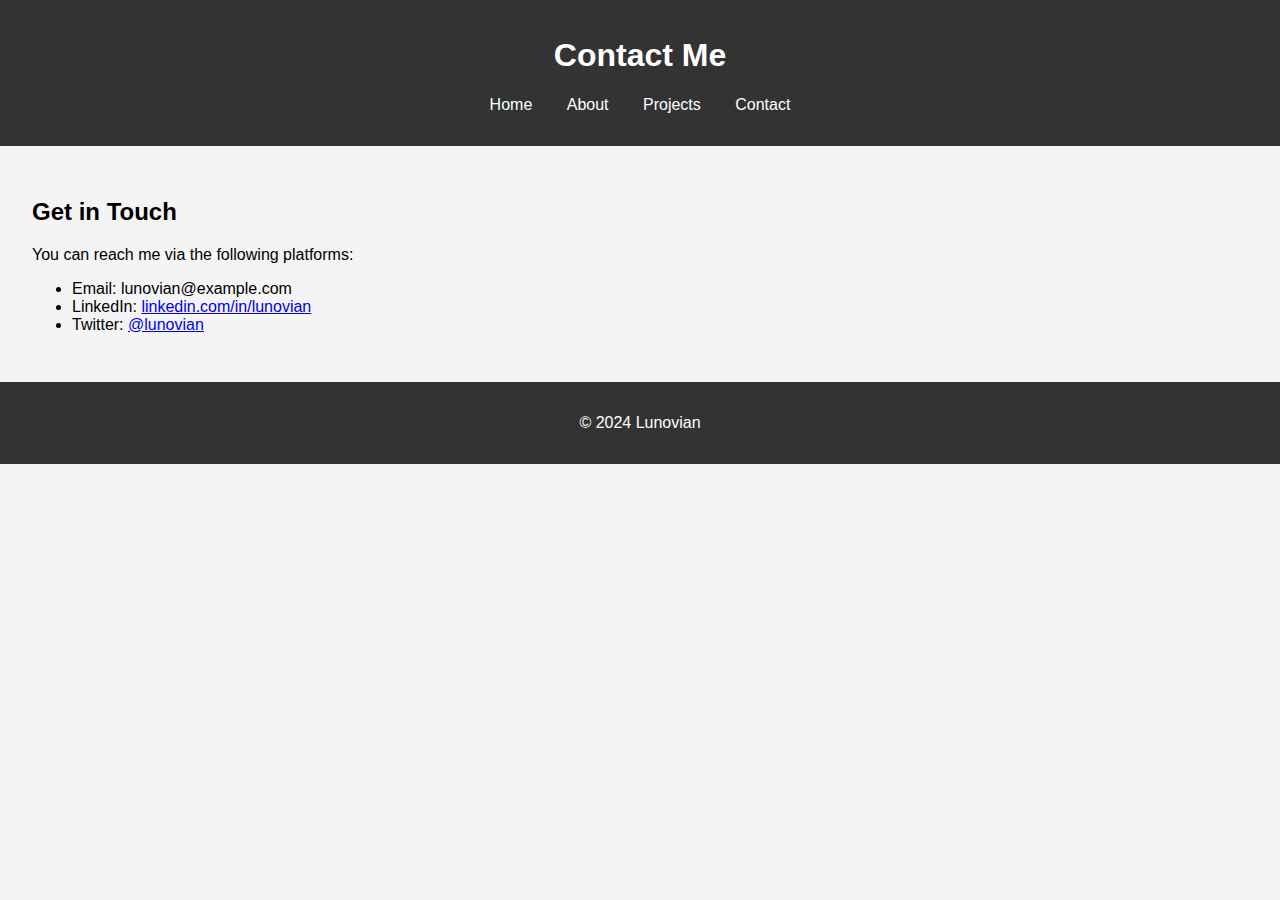
==== contact.html @ b5d320c3 "Update" ====
<!DOCTYPE html>
<html lang="en">
  <head>
    <meta charset="UTF-8" />
    <meta name="viewport" content="width=device-width, initial-scale=1.0" />
    <title>Contact Me</title>
    <link rel="stylesheet" href="assets/css/styles.css" />
  </head>
  <body>
    <header>
      <h1>Contact Me</h1>
      <nav>
        <ul>
          <li><a href="index.html">Home</a></li>
          <li><a href="about.html">About</a></li>
          <li><a href="projects.html">Projects</a></li>
          <li><a href="contact.html">Contact</a></li>
        </ul>
      </nav>
    </header>
    <main>
      <section>
        <h2>Get in Touch</h2>
        <p>You can reach me via the following platforms:</p>
        <ul>
          <li>Email: lunovian@example.com</li>
          <li>LinkedIn: <a href="#">linkedin.com/in/lunovian</a></li>
          <li>Twitter: <a href="#">@lunovian</a></li>
        </ul>
      </section>
    </main>
    <footer>
      <p>&copy; 2024 Lunovian</p>
    </footer>
  </body>
</html>
---- assets/css/styles.css ----
body {
    font-family: Arial, sans-serif;
    background-color: #f4f4f4;
    margin: 0;
    padding: 0;
}

header {
    background-color: #333;
    color: #fff;
    padding: 1rem;
    text-align: center;
}

nav ul {
    list-style-type: none;
    padding: 0;
}

nav ul li {
    display: inline;
    margin: 0 15px;
}

nav ul li a {
    color: #fff;
    text-decoration: none;
}

main {
    padding: 2rem;
}

footer {
    background-color: #333;
    color: #fff;
    text-align: center;
    padding: 1rem
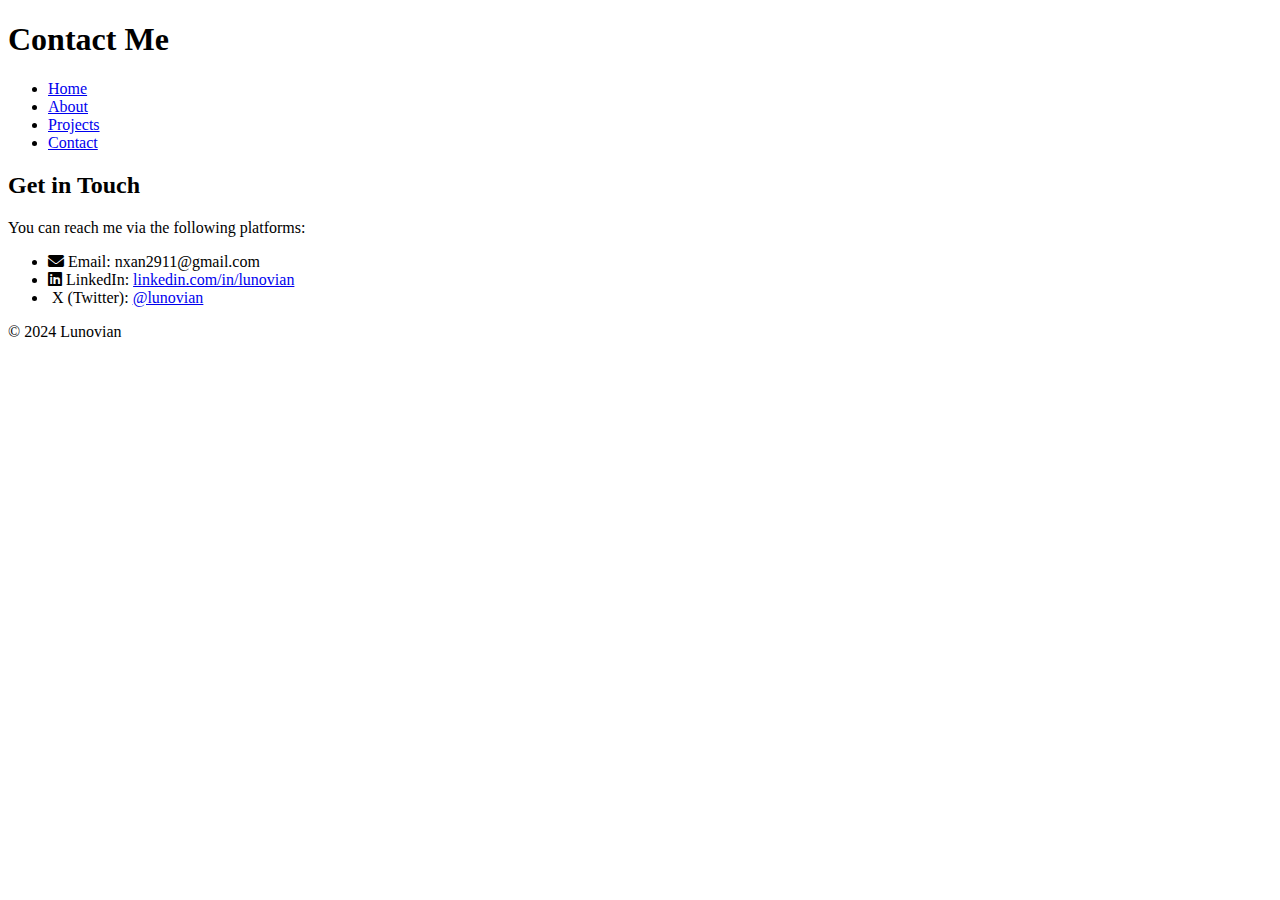
==== commit 0b5a198f: "Update contact.html" ====
--- a/contact.html
+++ b/contact.html
@@ -4,7 +4,11 @@
     <meta charset="UTF-8" />
     <meta name="viewport" content="width=device-width, initial-scale=1.0" />
     <title>Contact Me</title>
-    <link rel="stylesheet" href="assets/css/styles.css" />
+    <link el="stylesheet" href="assets/css/styles.css" />
+    <link
+      rel="stylesheet"
+      href="https://cdnjs.cloudflare.com/ajax/libs/font-awesome/6.0.0-beta3/css/all.min.css"
+    />
   </head>
   <body>
     <header>
@@ -23,9 +27,17 @@
         <h2>Get in Touch</h2>
         <p>You can reach me via the following platforms:</p>
         <ul>
-          <li>Email: lunovian@example.com</li>
-          <li>LinkedIn: <a href="#">linkedin.com/in/lunovian</a></li>
-          <li>Twitter: <a href="#">@lunovian</a></li>
+          <li><i class="fas fa-envelope"></i> Email: nxan2911@gmail.com</li>
+          <li>
+            <i class="fab fa-linkedin"></i> LinkedIn:
+            <a href="https://linkedin.com/in/lunovian"
+              >linkedin.com/in/lunovian</a
+            >
+          </li>
+          <li>
+            <i class="fab fa-x-twitter"></i> X (Twitter):
+            <a href="https://x.com/lunovian">@lunovian</a>
+          </li>
         </ul>
       </section>
     </main>
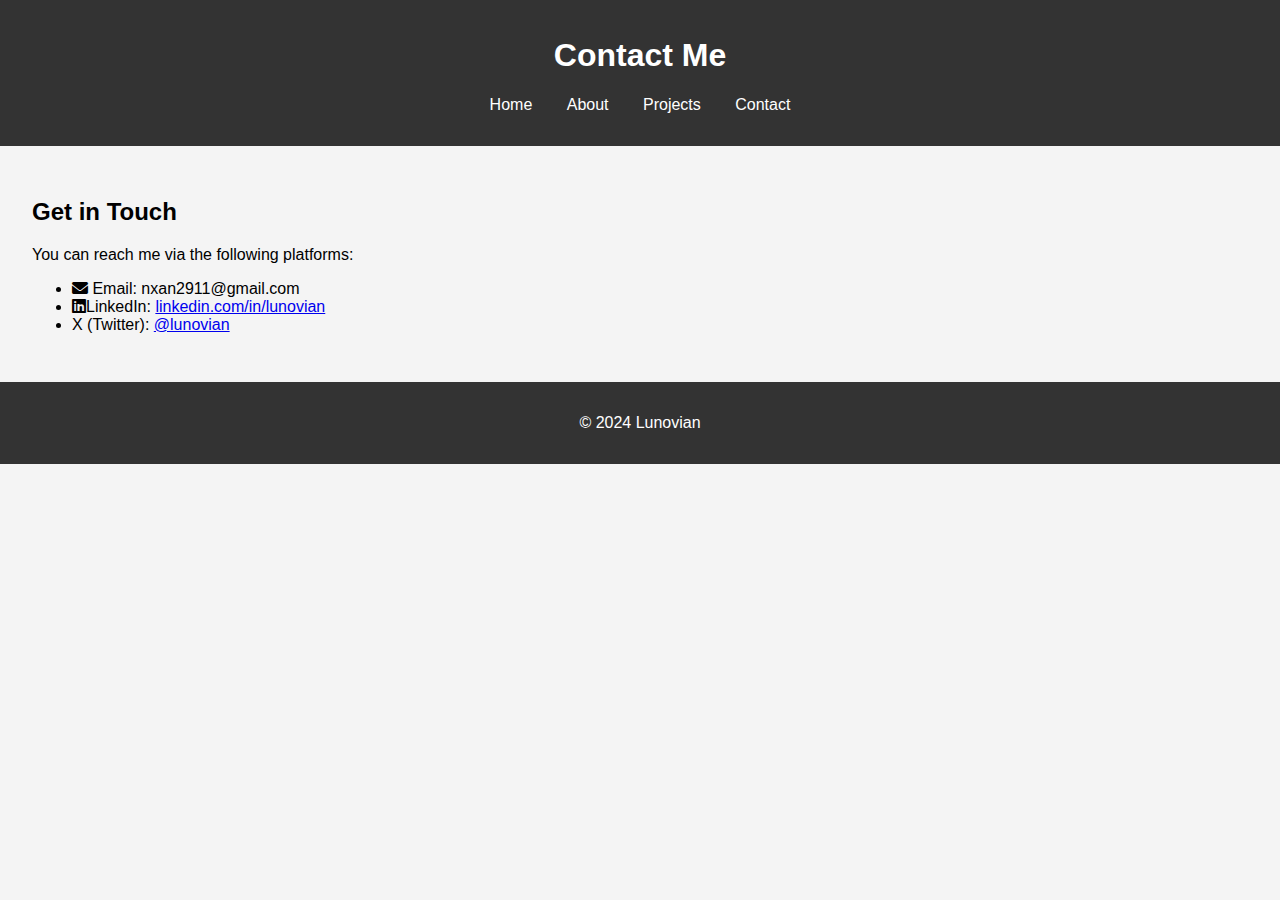
==== commit d2b3f452: "fix the style sheet" ====
--- a/contact.html
+++ b/contact.html
@@ -4,7 +4,7 @@
     <meta charset="UTF-8" />
     <meta name="viewport" content="width=device-width, initial-scale=1.0" />
     <title>Contact Me</title>
-    <link el="stylesheet" href="assets/css/styles.css" />
+    <link rel="stylesheet" href="assets/css/styles.css" />
     <link
       rel="stylesheet"
       href="https://cdnjs.cloudflare.com/ajax/libs/font-awesome/6.0.0-beta3/css/all.min.css"
@@ -29,13 +29,13 @@
         <ul>
           <li><i class="fas fa-envelope"></i> Email: nxan2911@gmail.com</li>
           <li>
-            <i class="fab fa-linkedin"></i> LinkedIn:
+            <i class="fab fa-linkedin"></i>LinkedIn:
             <a href="https://linkedin.com/in/lunovian"
               >linkedin.com/in/lunovian</a
             >
           </li>
           <li>
-            <i class="fab fa-x-twitter"></i> X (Twitter):
+            <i class="fab fa-x-twitter"></i>X (Twitter):
             <a href="https://x.com/lunovian">@lunovian</a>
           </li>
         </ul>
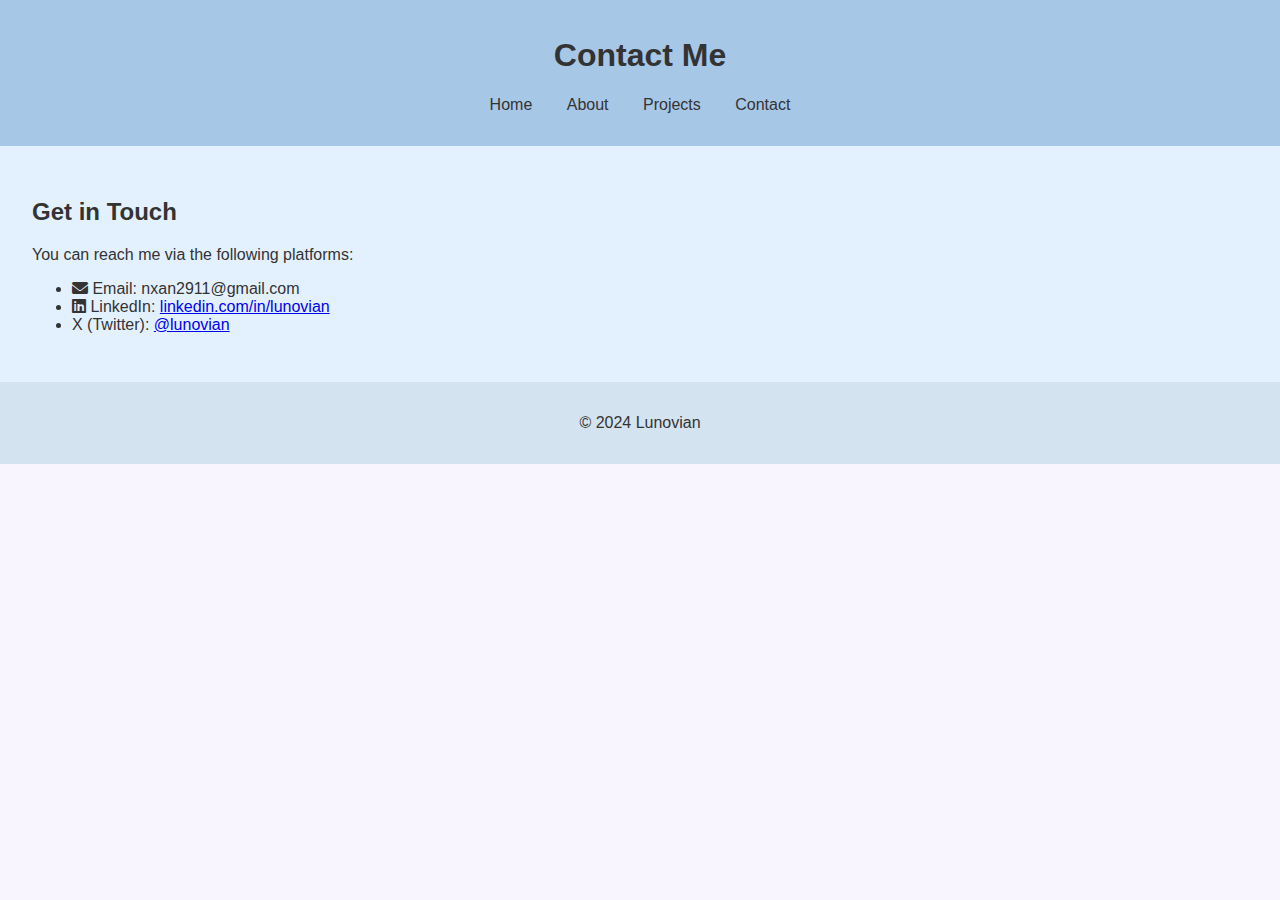
==== commit c4d7f083: "fix the linkedin link and visual" ====
--- a/contact.html
+++ b/contact.html
@@ -29,7 +29,7 @@
         <ul>
           <li><i class="fas fa-envelope"></i> Email: nxan2911@gmail.com</li>
           <li>
-            <i class="fab fa-linkedin"></i>LinkedIn:
+            <i class="fab fa-linkedin"></i> LinkedIn:
             <a href="https://linkedin.com/in/lunovian"
               >linkedin.com/in/lunovian</a
             >
--- a/assets/css/styles.css
+++ b/assets/css/styles.css
@@ -1,15 +1,20 @@
 body {
-    font-family: Arial, sans-serif;
-    background-color: #f4f4f4;
+    font-family: 'Poppins', sans-serif;
+    background-color: #f9f5ff;
+    /* Light pastel background */
     margin: 0;
     padding: 0;
+    color: #333;
 }
 
 header {
-    background-color: #333;
-    color: #fff;
+    background-color: #a7c7e7;
+    /* Soft pastel blue */
+    color: #333;
+    /* Darker text for contrast */
     padding: 1rem;
     text-align: center;
+    font-weight: 500;
 }
 
 nav ul {
@@ -23,16 +28,26 @@
 }
 
 nav ul li a {
-    color: #fff;
+    color: #333;
+    /* Darker text for readability */
     text-decoration: none;
+    font-weight: 400;
 }
 
 main {
     padding: 2rem;
+    background-color: #e3f1ff;
+    /* Light pastel sky blue */
+    color: #333;
+    /* Text contrast */
+    font-weight: 300;
 }
 
 footer {
-    background-color: #333;
-    color: #fff;
+    background-color: #d3e4f0;
+    /* Soft pastel shade */
+    color: #333;
     text-align: center;
-    padding: 1rem+    padding: 1rem;
+    font-weight: 300;
+}